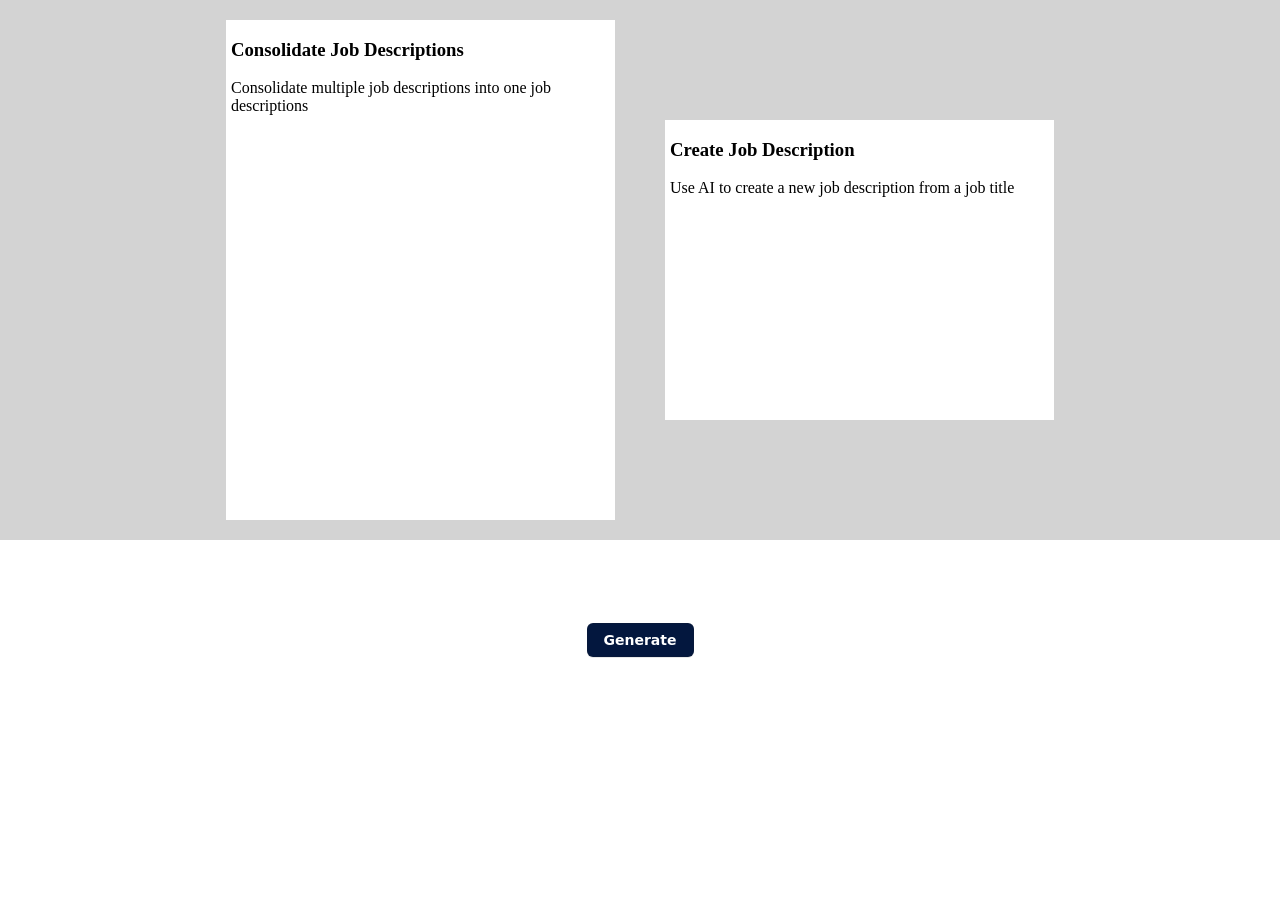
==== innv-lab/index.html @ 1645215b "New Project" ====
<!DOCTYPE html>
<html lang="en">

<head>
    <meta charset="UTF-8">
    <meta name="viewpoint" content="width=device-width, initial-scale=1.0">
    <title>Figma Design</title>
    <link rel="stylesheet" href="style.css">
</head>

<body>
    <div class="container">
        <div class="box" id="box1">
            <h3>Consolidate Job Descriptions</h3>
            <p> Consolidate multiple job descriptions into one job descriptions </p>
        </div>
        <div class="box" id="box2">
            <h3>Create Job Description</h3>
            <p> Use AI to create a new job description from a job title </p>
        </div>
        <div class="box-hidden" id="box3">
            <h3>File Preview</h3>
        </div>
    </div>

    <div class="button-container">
        <div class="center">
            <button class="button-3" onclick="slideIn()">Generate</button>
        </div>

        <script src="script.js"></script>
</body>

</html>
---- innv-lab/style.css ----
body,
html {
    margin: 0;
    padding: 0;
    width: 100%;
    height: 100%;
    font-family: Georgia, 'Times New Roman', Times, serif;
}

/* 3 Box Style + Hidden Box */
.container {
    display: flex;
    justify-content: center; 
    align-items: center; 
    overflow: hidden;
    background-color: lightgray;
    padding-top: 20px; 
    padding-bottom: 20px;
}

.box, .box-visible{
    flex: 0 1 30%; 
    height: 100px; 
    background-color: white;
    transition: transform 0.5s ease-in-out;
    padding-left: 5px;
}

.box {
    width: 30%;
    height: 100px;
    background-color: white;
    transition: transform 0.5s ease-in-out;
    margin: 0 25px; 
}


.box-visible {
    opacity: 1;
    transform: translateX(0); 
    transition: transform 0.5s ease-in-out, opacity 0.5s ease-in-out;
}

.box-hidden {
    opacity: 0;
    transform: translateX(100%);
    width: 0;
    overflow: hidden; 
    transition: transform 0.5s ease-in-out, opacity 0.5s ease-in-out;
}


.accommodate-box3 .box {
    transform: translateX(-10%); 
}


#box1{
    height: 500px;
}

#box2{
    height: 300px;
}

/* Generate Button Style */
.button-container {
    height: 200px;
    position: relative;
}

.center {
    display: flex;
    justify-content: center;
    align-items: center;
    height: 200px;
}

.button-3 {
    appearance: none;
    background-color: #03173E;
    border: 1px solid rgba(27, 31, 35, .15);
    border-radius: 6px;
    box-shadow: rgba(27, 31, 35, .1) 0 1px 0;
    box-sizing: border-box;
    color: #fff;
    cursor: pointer;
    display: inline-block;
    font-family: -apple-system, system-ui, "Segoe UI", Helvetica, Arial, sans-serif, "Apple Color Emoji", "Segoe UI Emoji";
    font-size: 14px;
    font-weight: 600;
    line-height: 20px;
    padding: 6px 16px;
    position: relative;
    text-align: center;
    text-decoration: none;
    user-select: none;
    -webkit-user-select: none;
    touch-action: manipulation;
    vertical-align: middle;
    white-space: nowrap;
}

.button-3:focus:not(:focus-visible):not(.focus-visible) {
    box-shadow: none;
    outline: none;
}

.button-3:hover {
    background-color: #1A4A70;
}

.button-3:focus {
    box-shadow: rgba(26, 74, 112, .4) 0 0 0 3px;
    outline: none;
}

.button-3:disabled {
    background-color: #5A6872;
    border-color: rgba(27, 31, 35, .1);
    color: rgba(255, 255, 255, .8);
    cursor: default;
}

.button-3:active {
    background-color: #02162B;
    box-shadow: rgba(20, 70, 32, .2) 0 1px 0 inset;
}
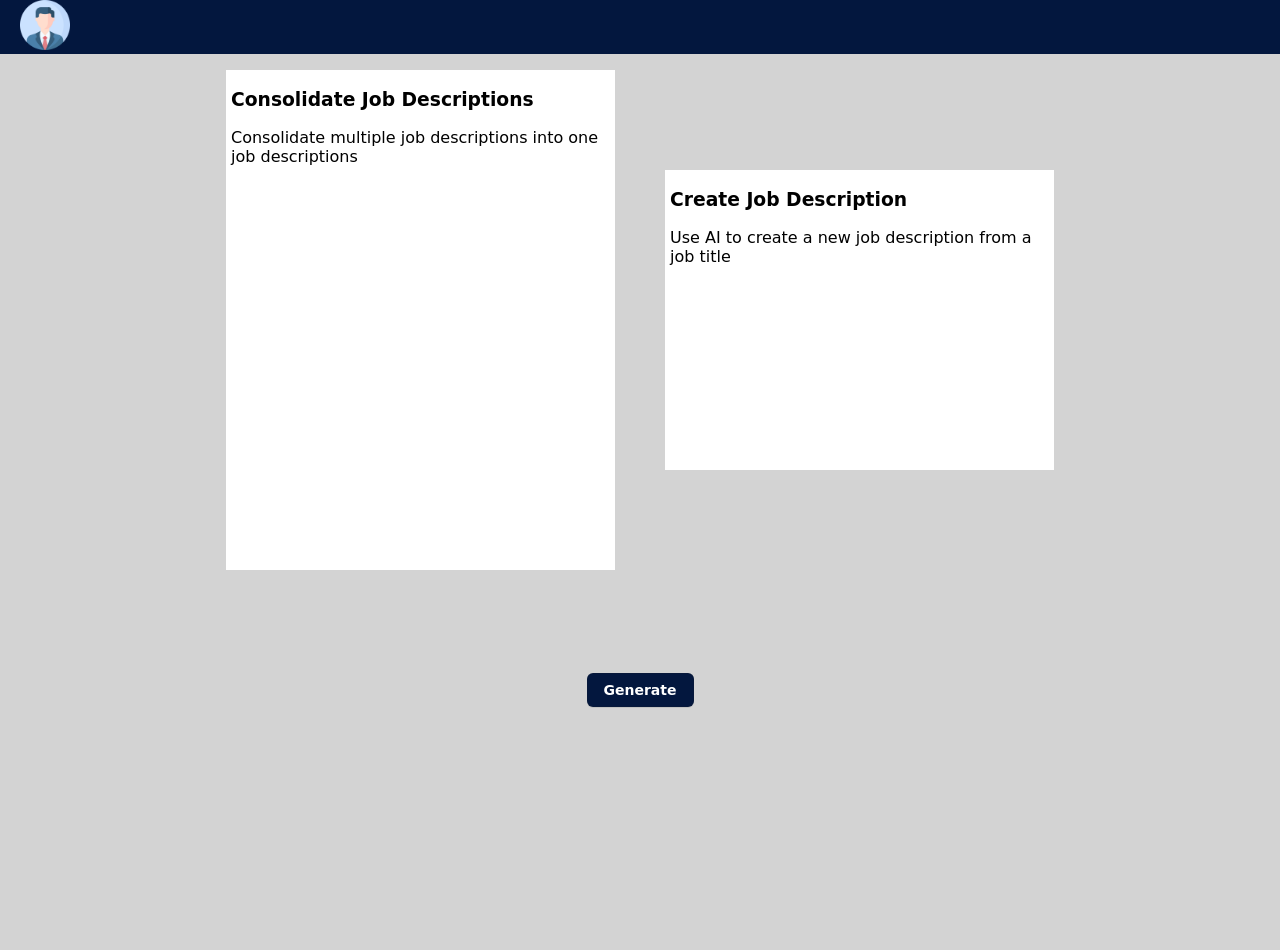
==== commit b0be6a76: "slide-window" ====
--- a/innv-lab/index.html
+++ b/innv-lab/index.html
@@ -9,26 +9,33 @@
 </head>
 
 <body>
-    <div class="container">
-        <div class="box" id="box1">
-            <h3>Consolidate Job Descriptions</h3>
-            <p> Consolidate multiple job descriptions into one job descriptions </p>
-        </div>
-        <div class="box" id="box2">
-            <h3>Create Job Description</h3>
-            <p> Use AI to create a new job description from a job title </p>
-        </div>
-        <div class="box-hidden" id="box3">
-            <h3>File Preview</h3>
-        </div>
+    <div class="navbar">
+        <img src = 'images/profile.png' alt = "Profile Picture" width="50" height="50">
+        <!-- <img src = 'images/notify.png' alt = "Profile Picture" width="40" height="40"> -->
     </div>
 
-    <div class="button-container">
-        <div class="center">
-            <button class="button-3" onclick="slideIn()">Generate</button>
+    <div class="main">
+        <div class="container">
+            <div class="box" id="box1">
+                <h3>Consolidate Job Descriptions</h3>
+                <p> Consolidate multiple job descriptions into one job descriptions </p>
+            </div>
+            <div class="box" id="box2">
+                <h3>Create Job Description</h3>
+                <p> Use AI to create a new job description from a job title </p>
+            </div>
+            <div class="box-hidden" id="box3">
+                <h3>File Preview</h3>
+            </div>
         </div>
 
-        <script src="script.js"></script>
+        <div class="button-container">
+            <div class="center">
+                <button class="button-3" onclick="slideIn()">Generate</button>
+            </div>
+
+            <script src="script.js"></script>
+        </div>
 </body>
 
 </html>
--- a/innv-lab/style.css
+++ b/innv-lab/style.css
@@ -4,40 +4,48 @@
     padding: 0;
     width: 100%;
     height: 100%;
-    font-family: Georgia, 'Times New Roman', Times, serif;
+    font-family: -apple-system, system-ui, "Segoe UI", Helvetica, Arial, sans-serif, "Apple Color Emoji", "Segoe UI Emoji";
+    background-color: lightgray;
+}
+
+/* The navigation bar */
+.navbar {
+    overflow: hidden;
+    background-color: #03173E;
+    position: fixed;
+    top: 0;
+    width: 100%;
+    padding-left: 20px;
+}
+
+/* Main content */
+.main {
+    margin-top: 50px;
 }
 
 /* 3 Box Style + Hidden Box */
 .container {
     display: flex;
-    justify-content: center; 
-    align-items: center; 
+    justify-content: center;
+    align-items: center;
     overflow: hidden;
-    background-color: lightgray;
-    padding-top: 20px; 
+    padding-top: 20px;
     padding-bottom: 20px;
 }
 
-.box, .box-visible{
-    flex: 0 1 30%; 
-    height: 100px; 
+.box,
+.box-visible {
+    flex: 0 1 30%;
+    height: 100px;
     background-color: white;
     transition: transform 0.5s ease-in-out;
     padding-left: 5px;
+    margin: 0 25px;
 }
-
-.box {
-    width: 30%;
-    height: 100px;
-    background-color: white;
-    transition: transform 0.5s ease-in-out;
-    margin: 0 25px; 
-}
-
 
 .box-visible {
     opacity: 1;
-    transform: translateX(0); 
+    transform: translateX(0);
     transition: transform 0.5s ease-in-out, opacity 0.5s ease-in-out;
 }
 
@@ -45,21 +53,15 @@
     opacity: 0;
     transform: translateX(100%);
     width: 0;
-    overflow: hidden; 
+    overflow: hidden;
     transition: transform 0.5s ease-in-out, opacity 0.5s ease-in-out;
 }
 
-
-.accommodate-box3 .box {
-    transform: translateX(-10%); 
-}
-
-
-#box1{
+#box1 {
     height: 500px;
 }
 
-#box2{
+#box2 {
     height: 300px;
 }
 
@@ -125,4 +127,4 @@
 .button-3:active {
     background-color: #02162B;
     box-shadow: rgba(20, 70, 32, .2) 0 1px 0 inset;
-}+}
